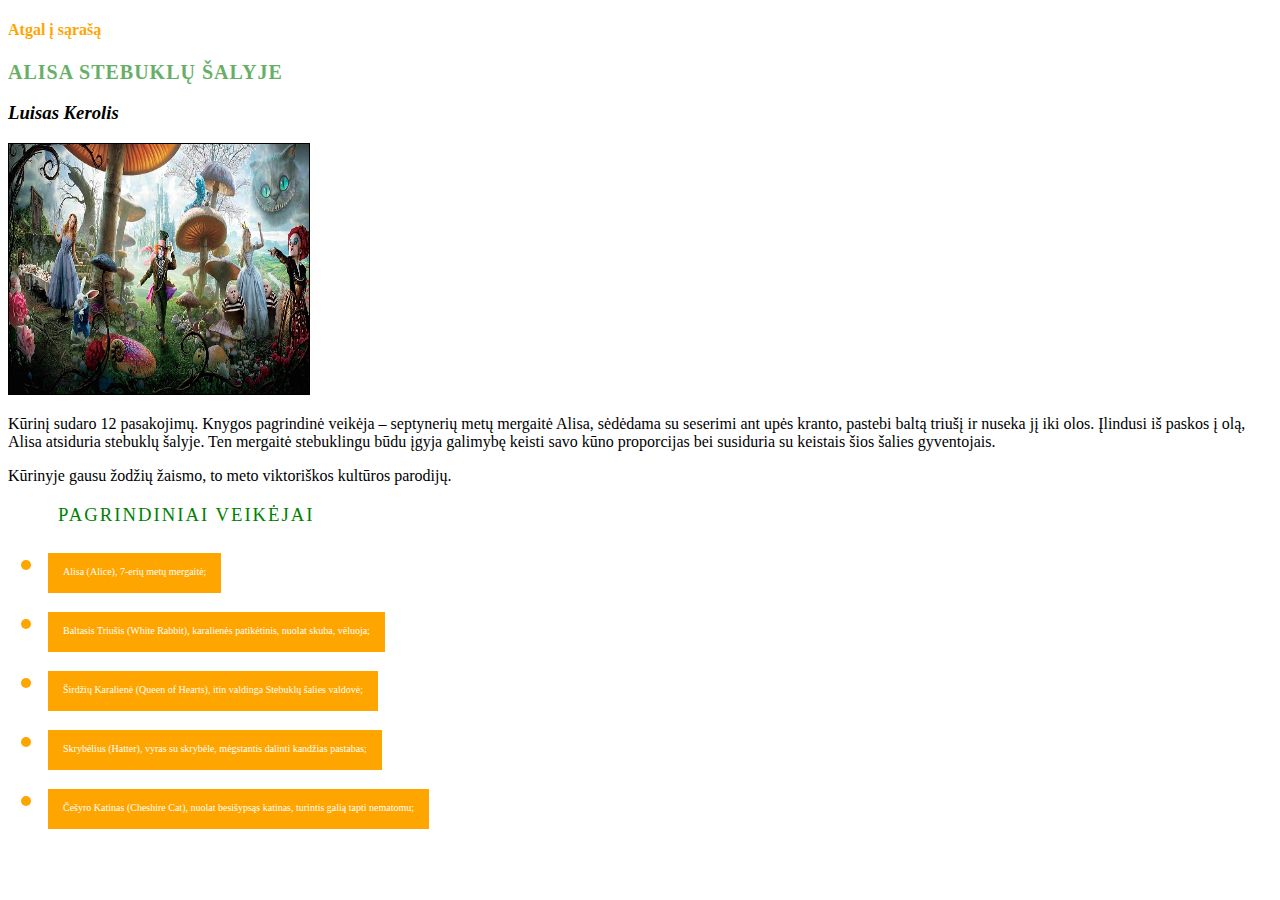
==== task1/p2.html @ 1afd8d77 "html, css basics" ====
<!DOCTYPE html>
<html lang="en">

<head>
    <meta charset="UTF-8">
    <meta name="viewport" content="width=device-width, initial-scale=1.0">
    <title>Alisa stebuklų šalyje</title>
    <link rel="stylesheet" href="styles.css">
    <link rel="preconnect" href="https://fonts.googleapis.com">
    <link rel="preconnect" href="https://fonts.gstatic.com" crossorigin>
    <link href="https://fonts.googleapis.com/css2?family=Anton&display=swap" rel="stylesheet">
</head>

<body>
    <h4><a href="pasakos.html">Atgal į sąrašą</a></h4>
    <h1>Alisa stebuklų šalyje</h1>
    <h3><i>Luisas Kerolis</i></h3>
    <img src="alisa stebuklu salyje.jpg" alt="image">
    <div>
        <p>
            Kūrinį sudaro 12 pasakojimų. Knygos pagrindinė veikėja – septynerių metų mergaitė Alisa, sėdėdama su
            seserimi ant upės kranto, pastebi baltą triušį ir nuseka jį iki olos. Įlindusi iš paskos į olą, Alisa
            atsiduria stebuklų šalyje. Ten mergaitė stebuklingu būdu įgyja galimybę keisti savo kūno proporcijas bei
            susiduria su keistais šios šalies gyventojais.
        </p>
        <p>
            Kūrinyje gausu žodžių žaismo, to meto viktoriškos kultūros parodijų.
        </p>
        <h3>Pagrindiniai veikėjai</h3>
        <ul>
            <li><div><p>Alisa (Alice), 7-erių metų mergaitė;</p></div></li>
            <li><div><p>Baltasis Triušis (White Rabbit), karalienės patikėtinis, nuolat skuba, vėluoja;</p></div></li>
            <li><div><p>Širdžių Karalienė (Queen of Hearts), itin valdinga Stebuklų šalies valdovė;</p></div></li>
            <li><div><p>Skrybėlius (Hatter), vyras su skrybėle, mėgstantis dalinti kandžias pastabas;</p></div></li>
            <li><div><p>Češyro Katinas (Cheshire Cat), nuolat besišypsąs katinas, turintis galią tapti nematomu;</p></div></li>
        </ul>
    </div>

</body>

</html>
---- task1/styles.css ----
/* Pagrindinis html */
h1 {
    color: rgb(103, 175, 103);
    font-size: 20px;
   font-weight: bolder;
    letter-spacing: 1px;
    text-transform: uppercase;
}

div h3 {
    text-transform: uppercase;
}

 a {
    color: orange;
    font-weight: bold;
    text-decoration: none;
}

a:hover {
    color: red;
}

div ol {
    color: grey;
    font-weight: bold;
}
tr {
    background-color: rgb(85, 177, 207);
}

td {
    text-align: center;
    color: white;
}

table {
    width: 100%;
}


/* Senis ir Jura, Pinokis */
div img {
    width: 250px;
    border: 1px solid black;
}
body img {
    width: 300px;
    border: 1px solid black;
    height: 250px;
}

/* Zvaigzdziu Karai */

div h3 {
    color: green;
    letter-spacing: 2px;
    font-weight: lighter;
    padding-left: 50px;
}
div ul {
    padding-top: 0;
    
}

li div {
    background-color: orange;
    height: 40px;
    width:fit-content;
}
li div p {
    padding: 13px 15px;
    color: white;
    font-size: 10px;
}

ul li::marker {
    font-size: 35px;
    color: orange;
}
div p a {
    color: green;
}



/* p {
    color: gray;
    font-size: 20px;
    font-weight: normal;
    font-family: 'Anton', sans-serif;
    text-align: center;
    letter-spacing: 1px;
} */

/* p span {
    color: crimson;
}

p span:hover {
    color: skyblue;
}



div img {
    height: 200px;
    width: auto;
    border-radius: 20px;
} */
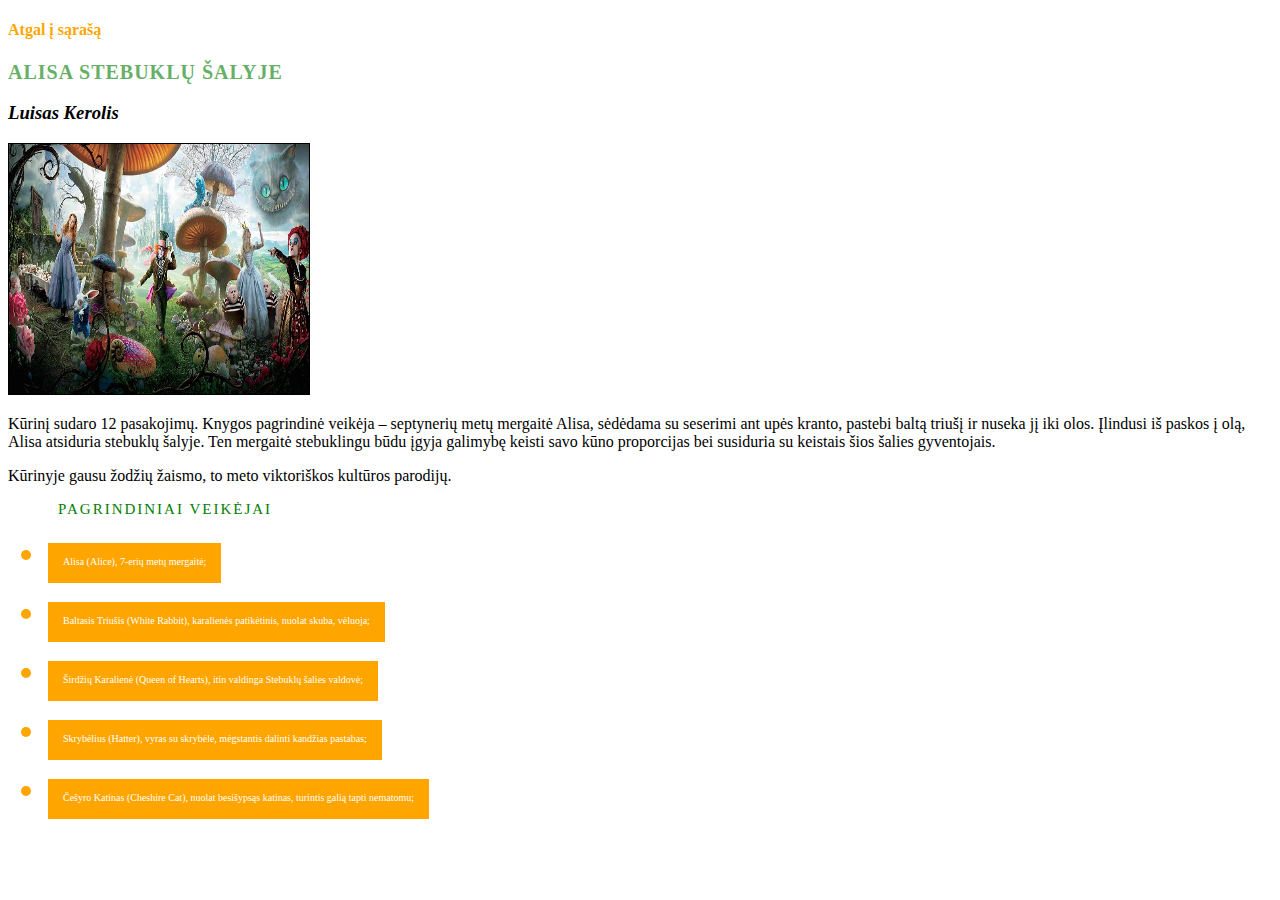
==== commit 66453b15: "update" ====
--- a/task1/p2.html
+++ b/task1/p2.html
@@ -6,16 +6,13 @@
     <meta name="viewport" content="width=device-width, initial-scale=1.0">
     <title>Alisa stebuklų šalyje</title>
     <link rel="stylesheet" href="styles.css">
-    <link rel="preconnect" href="https://fonts.googleapis.com">
-    <link rel="preconnect" href="https://fonts.gstatic.com" crossorigin>
-    <link href="https://fonts.googleapis.com/css2?family=Anton&display=swap" rel="stylesheet">
-</head>
+    
 
 <body>
     <h4><a href="pasakos.html">Atgal į sąrašą</a></h4>
     <h1>Alisa stebuklų šalyje</h1>
     <h3><i>Luisas Kerolis</i></h3>
-    <img src="alisa stebuklu salyje.jpg" alt="image">
+    <img src="alisa stebuklu salyje.jpg" alt="">
     <div>
         <p>
             Kūrinį sudaro 12 pasakojimų. Knygos pagrindinė veikėja – septynerių metų mergaitė Alisa, sėdėdama su
@@ -28,11 +25,39 @@
         </p>
         <h3>Pagrindiniai veikėjai</h3>
         <ul>
-            <li><div><p>Alisa (Alice), 7-erių metų mergaitė;</p></div></li>
-            <li><div><p>Baltasis Triušis (White Rabbit), karalienės patikėtinis, nuolat skuba, vėluoja;</p></div></li>
-            <li><div><p>Širdžių Karalienė (Queen of Hearts), itin valdinga Stebuklų šalies valdovė;</p></div></li>
-            <li><div><p>Skrybėlius (Hatter), vyras su skrybėle, mėgstantis dalinti kandžias pastabas;</p></div></li>
-            <li><div><p>Češyro Katinas (Cheshire Cat), nuolat besišypsąs katinas, turintis galią tapti nematomu;</p></div></li>
+            <li>
+                <div>
+                    <p>Alisa (Alice), 7-erių metų mergaitė;</p>
+                </div>
+            </li>
+
+
+            <li>
+                <div>
+                    <p>Baltasis Triušis (White Rabbit), karalienės patikėtinis, nuolat skuba, vėluoja;</p>
+                </div>
+            </li>
+
+
+            <li>
+                <div>
+                    <p>Širdžių Karalienė (Queen of Hearts), itin valdinga Stebuklų šalies valdovė;</p>
+                </div>
+            </li>
+
+
+            <li>
+                <div>
+                    <p>Skrybėlius (Hatter), vyras su skrybėle, mėgstantis dalinti kandžias pastabas;</p>
+                </div>
+            </li>
+
+            <li>
+                <div>
+                    <p>Češyro Katinas (Cheshire Cat), nuolat besišypsąs katinas, turintis galią tapti nematomu;</p>
+                </div>
+            </li>
+            
         </ul>
     </div>
 
--- a/task1/styles.css
+++ b/task1/styles.css
@@ -2,16 +2,21 @@
 h1 {
     color: rgb(103, 175, 103);
     font-size: 20px;
-   font-weight: bolder;
+    font-weight: bolder;
     letter-spacing: 1px;
     text-transform: uppercase;
 }
 
 div h3 {
+    color: green;
+    letter-spacing: 2px;
+    font-weight: lighter;
+    padding-left: 50px;
+    font-size: 15px;
     text-transform: uppercase;
 }
 
- a {
+a {
     color: orange;
     font-weight: bold;
     text-decoration: none;
@@ -51,16 +56,8 @@
 }
 
 /* Zvaigzdziu Karai */
-
-div h3 {
-    color: green;
-    letter-spacing: 2px;
-    font-weight: lighter;
-    padding-left: 50px;
-}
 div ul {
     padding-top: 0;
-    
 }
 
 li div {
@@ -80,31 +77,4 @@
 }
 div p a {
     color: green;
-}
-
-
-
-/* p {
-    color: gray;
-    font-size: 20px;
-    font-weight: normal;
-    font-family: 'Anton', sans-serif;
-    text-align: center;
-    letter-spacing: 1px;
-} */
-
-/* p span {
-    color: crimson;
-}
-
-p span:hover {
-    color: skyblue;
-}
-
-
-
-div img {
-    height: 200px;
-    width: auto;
-    border-radius: 20px;
-} */+}